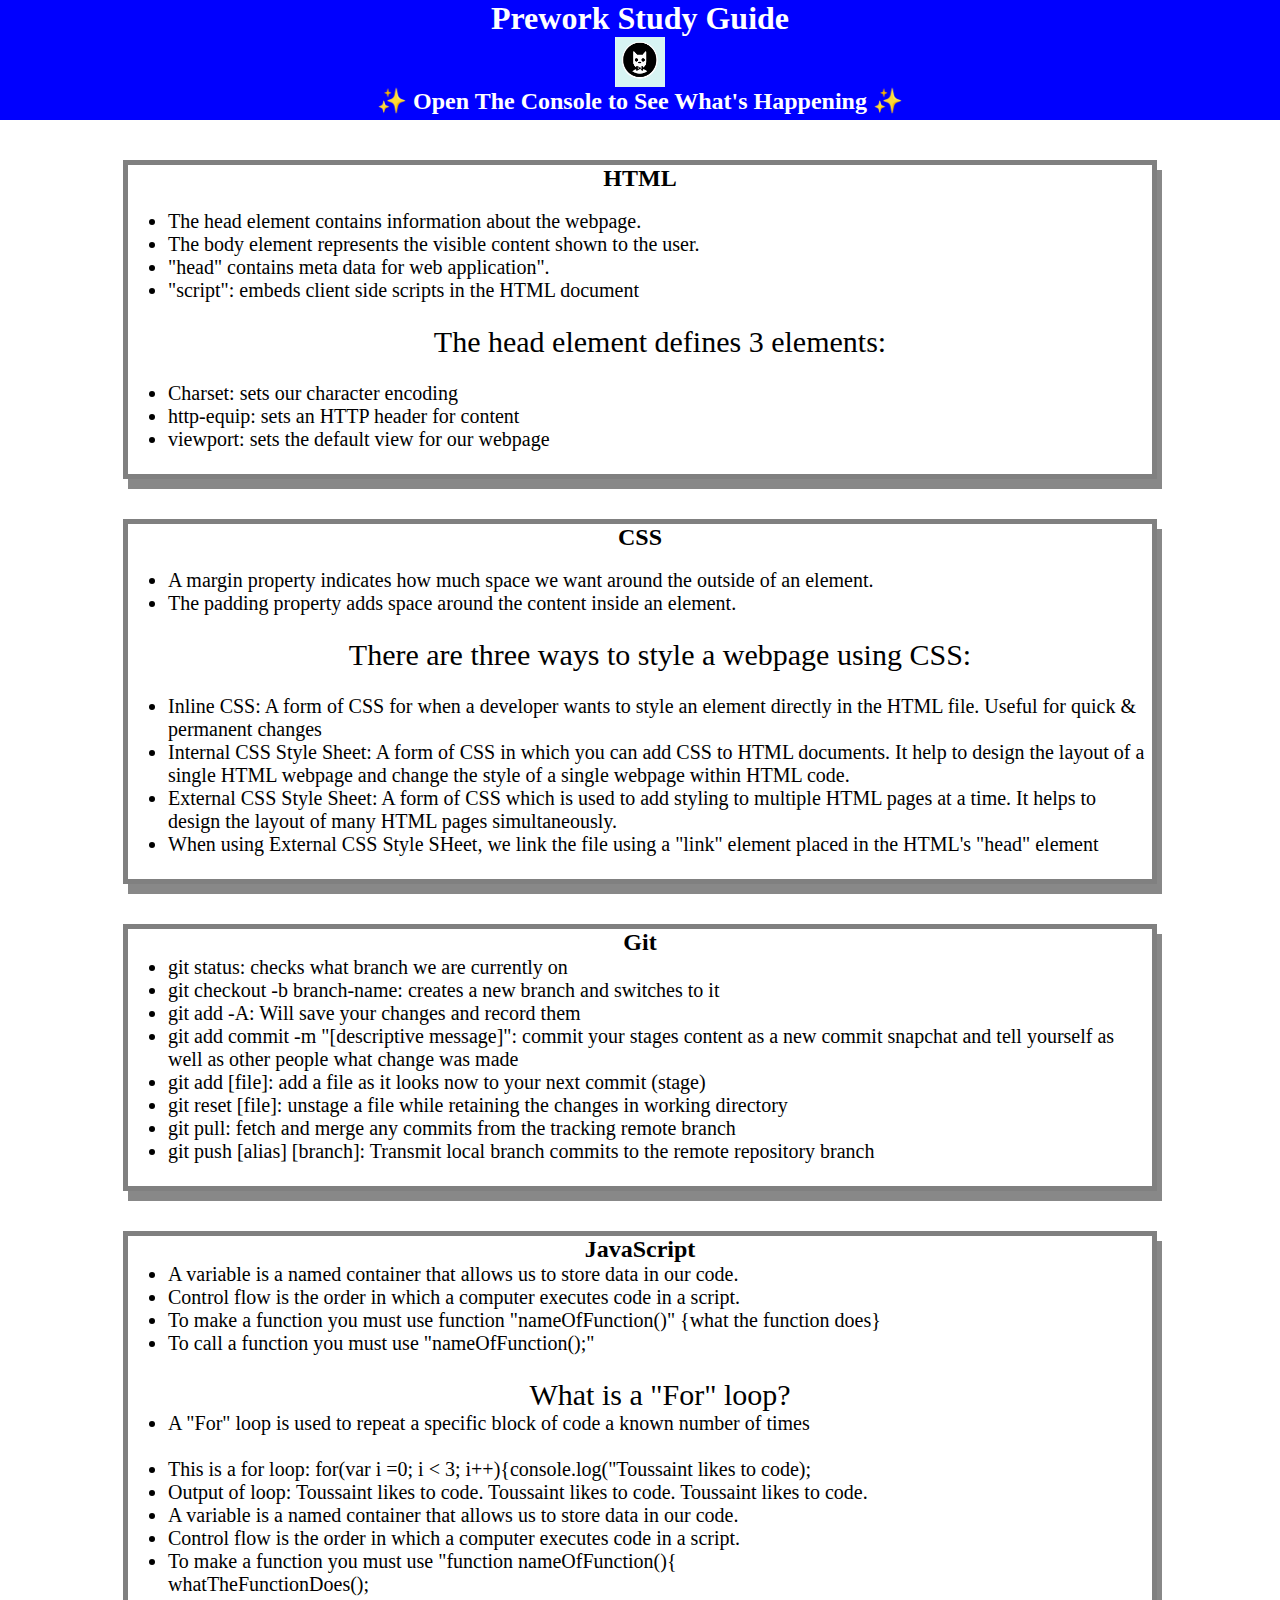
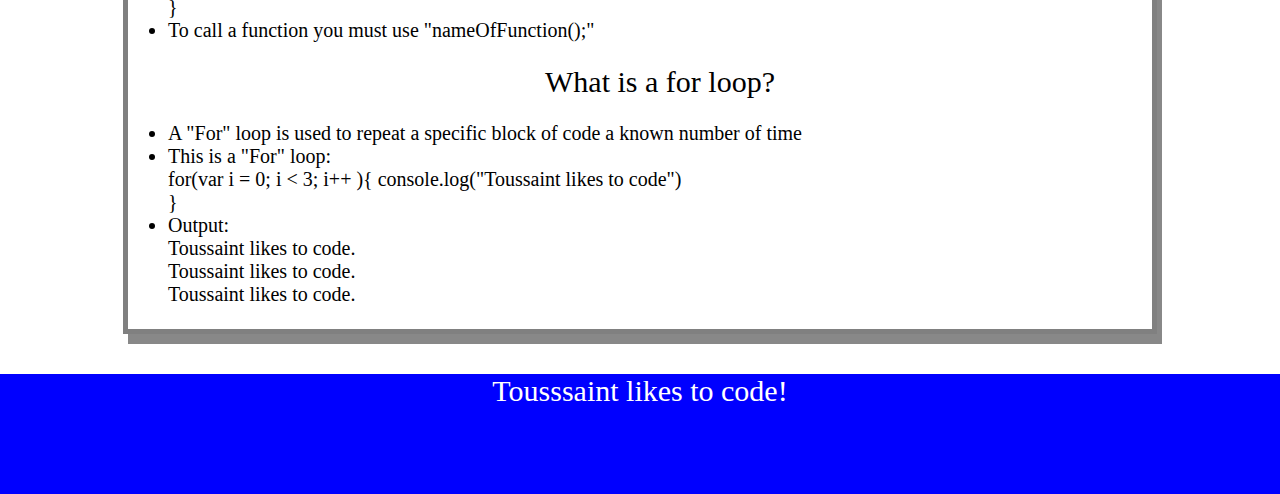
==== index.html @ 761cd9cd "moved html" ====
<!DOCTYPE html>
<html lang="en">
  <head>
    <meta charset="UTF-8" />
    <meta http-equiv="X-UA-Compatible" content="IE=edge" />
    <meta name="viewport" content="width=device-width, initial-scale=1.0" />
    <link rel="stylesheet" href="./assets/style.css">
    <title>Prework Study Guide</title>
  </head>
  <body>
    <header id="top">
      <h1>Prework Study Guide</h1>
      <img src="./assets/bowtie-cat.png" 
      alt="Profile image of cat wearing a bow tie." 
      />
      <h2> ✨ Open The Console to See What's Happening ✨</h2>
    </header>
    <main>
    <section class="card" id=""html-section">
      <h2>HTML</h2>
      <br>
      <ul>
        <li>The head element contains information about the webpage.</li>
        <li>The body element represents the visible content shown to the user.</li>
        <li> "head" contains meta data for web application".</li>
        <li>"script": embeds client side scripts in the HTML document</li>
        <br>

        <p> The head element defines 3 elements:</p>
        
        <br>
        <li> Charset: sets our character encoding</li>
        <li> http-equip: sets an HTTP header for content</li>
        <li>viewport: sets the default view for our webpage</li>
        
        <br>
      
      </ul>
    
    </section>

    <section class="card" id=""css-section">
      <h2>CSS</h2>
      <br>
      <ul>
        <li> A margin property indicates how much space we want around the outside of 
          an element.</li>
        <li> The padding property adds space around the content inside an element. </li>
     
        <br>
       
        <p> There are three ways to style a webpage using CSS: </p>
       
        <br>

      <li> Inline CSS: A form of CSS for when a developer wants 
        to style an element directly in the HTML file. Useful for quick & permanent changes </li>
      <li> Internal CSS Style Sheet: A form of CSS in which you can add CSS to HTML documents. 
          It help to design the layout of a single HTML webpage and change the style of a 
          single webpage within HTML code. </li>
      <li> External CSS Style Sheet: A form of CSS which is used to add styling to multiple 
        HTML pages at a time. It helps to design the layout of many HTML pages simultaneously.
      </li>
      <li> When using External CSS Style SHeet, we link the file using a "link" element placed
        in the HTML's "head" element
      </li>

      <br>
      </ul>


      
    </section>

    <section class="card" id="git-section">
      <h2>Git</h2>
      <ul>
        <li>git status: checks what branch we are currently on</li>
        <li>git checkout -b branch-name: creates a new branch and switches to it</li>
        <li>git add -A: Will save your changes and record them</li>
        <li>git add commit -m "[descriptive message]": commit your stages content as 
          a new commit snapchat and tell yourself as well as other people what change was made</li>
        <li>git add [file]: add a file as it looks now to your next commit (stage)</li>
        <li>git reset [file]: unstage a file while retaining the changes in working directory</li>
        <li>git pull: fetch and merge any commits from the tracking remote branch </li>
        <li>git push [alias] [branch]: Transmit local branch commits to the remote repository branch</li>

        <br>

      </ul>

    </section>

    <section class="card" id="javascript-section">
      <h2>JavaScript</h2>

      <ul>
        <li>A variable is a named container that allows us to store data in our code.</li>
        <li>Control flow is the order in which a computer executes code in a script.</li>
        <li> To make a function you must use function "nameOfFunction()" {what the function does}</li>
        <li> To call a function you must use "nameOfFunction();"</li>
        <br> 

        <p> What is a "For" loop?</p>
        <li> A "For" loop is used to repeat a specific block of code a known number of times</li>

        <br>
        <li> This is a for loop: for(var i =0; i < 3; i++){console.log("Toussaint likes to code);</li>
        <li> Output of loop: Toussaint likes to code. Toussaint likes to code. Toussaint likes to code.</li>
      </ul>


     <ul>
      <li>A variable is a named container that allows us to store data in our code.</li>
      <li>Control flow is the order in which a computer executes code in a script.</li>
      <li> To make a function you must use "function nameOfFunction(){ <br> whatTheFunctionDoes(); <br>}</li>
      <li> To call a function you must use "nameOfFunction();"</li>
      <br>
      <p> What is a for loop?</p>
      <br>
      <li>A "For" loop is used to repeat a specific block of code a known number of time</li>
      <li> This is a "For" loop: <br>for(var i = 0; i < 3; i++ ){ console.log("Toussaint likes to code") <br>} </li>
      <li> Output: <br>Toussaint likes to code. <br> Toussaint likes to code. <br>Toussaint likes to code.</li>
     
        <br>
    </ul>


    </section>
    </main>

    <footer>
      <p>Tousssaint likes to code!</p>
    </footer>
    <script src="./assets/script.js"></script>
  </body>
</html>
---- assets/style.css ----
* {
    margin: 0;
    padding: 0;
   }
   
   header,
   footer {
    width: 100%;
    height: 120px;
    background-color: blue;
    color: white;
   }
   
   h1,
   h2 {
    text-align: center;
   }

   img {
    display: block;
    height: 50px;
    width: 50px;
    margin-left: auto;
    margin-right: auto;
   }
   
   ul {
    padding-left: 40px;
    font-size: 20px;
   }
   
   p {
    text-align: center;
    font-size: 30px;
   }

   .card {
    width: 80%;
    margin: 40px auto;
    border: 5px solid gray;
    box-shadow: 5px 10px #888888;
  }
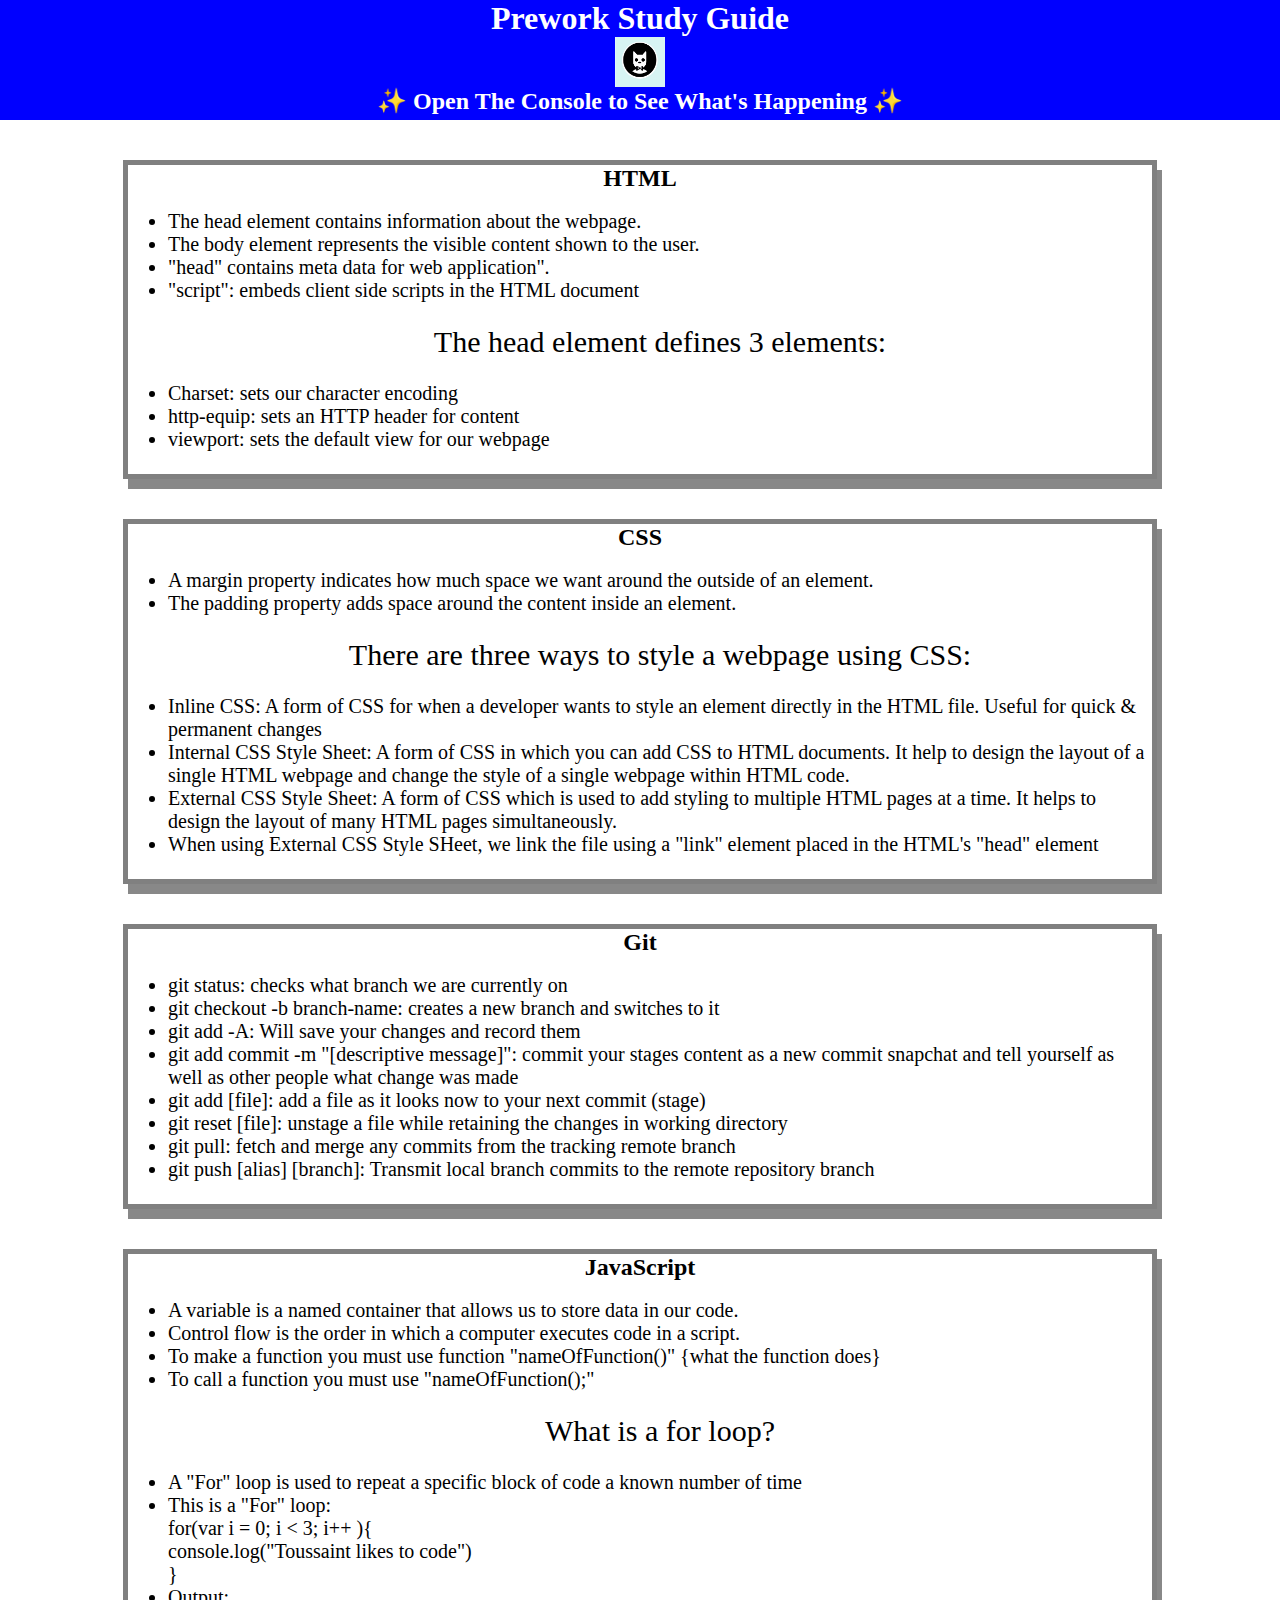
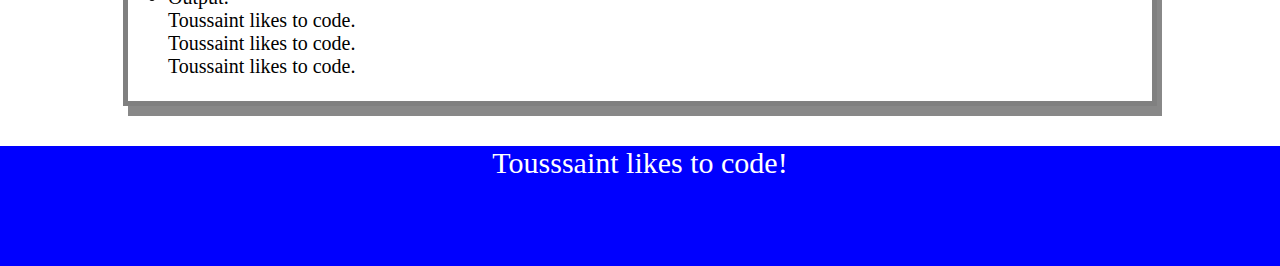
==== commit bc11148b: "final adjustments" ====
--- a/index.html
+++ b/index.html
@@ -74,6 +74,7 @@
 
     <section class="card" id="git-section">
       <h2>Git</h2>
+      <br>
       <ul>
         <li>git status: checks what branch we are currently on</li>
         <li>git checkout -b branch-name: creates a new branch and switches to it</li>
@@ -94,6 +95,8 @@
     <section class="card" id="javascript-section">
       <h2>JavaScript</h2>
 
+      <br>
+
       <ul>
         <li>A variable is a named container that allows us to store data in our code.</li>
         <li>Control flow is the order in which a computer executes code in a script.</li>
@@ -101,28 +104,14 @@
         <li> To call a function you must use "nameOfFunction();"</li>
         <br> 
 
-        <p> What is a "For" loop?</p>
-        <li> A "For" loop is used to repeat a specific block of code a known number of times</li>
+        <p> What is a for loop?</p>
+        <br>
+        <li>A "For" loop is used to repeat a specific block of code a known number of time</li>
+        <li> This is a "For" loop: <br>for(var i = 0; i < 3; i++ ){ <br>console.log("Toussaint likes to code") <br>} </li>
+        <li> Output: <br>Toussaint likes to code. <br> Toussaint likes to code. <br>Toussaint likes to code.</li>
 
         <br>
-        <li> This is a for loop: for(var i =0; i < 3; i++){console.log("Toussaint likes to code);</li>
-        <li> Output of loop: Toussaint likes to code. Toussaint likes to code. Toussaint likes to code.</li>
-      </ul>
 
-
-     <ul>
-      <li>A variable is a named container that allows us to store data in our code.</li>
-      <li>Control flow is the order in which a computer executes code in a script.</li>
-      <li> To make a function you must use "function nameOfFunction(){ <br> whatTheFunctionDoes(); <br>}</li>
-      <li> To call a function you must use "nameOfFunction();"</li>
-      <br>
-      <p> What is a for loop?</p>
-      <br>
-      <li>A "For" loop is used to repeat a specific block of code a known number of time</li>
-      <li> This is a "For" loop: <br>for(var i = 0; i < 3; i++ ){ console.log("Toussaint likes to code") <br>} </li>
-      <li> Output: <br>Toussaint likes to code. <br> Toussaint likes to code. <br>Toussaint likes to code.</li>
-     
-        <br>
     </ul>
 
 
